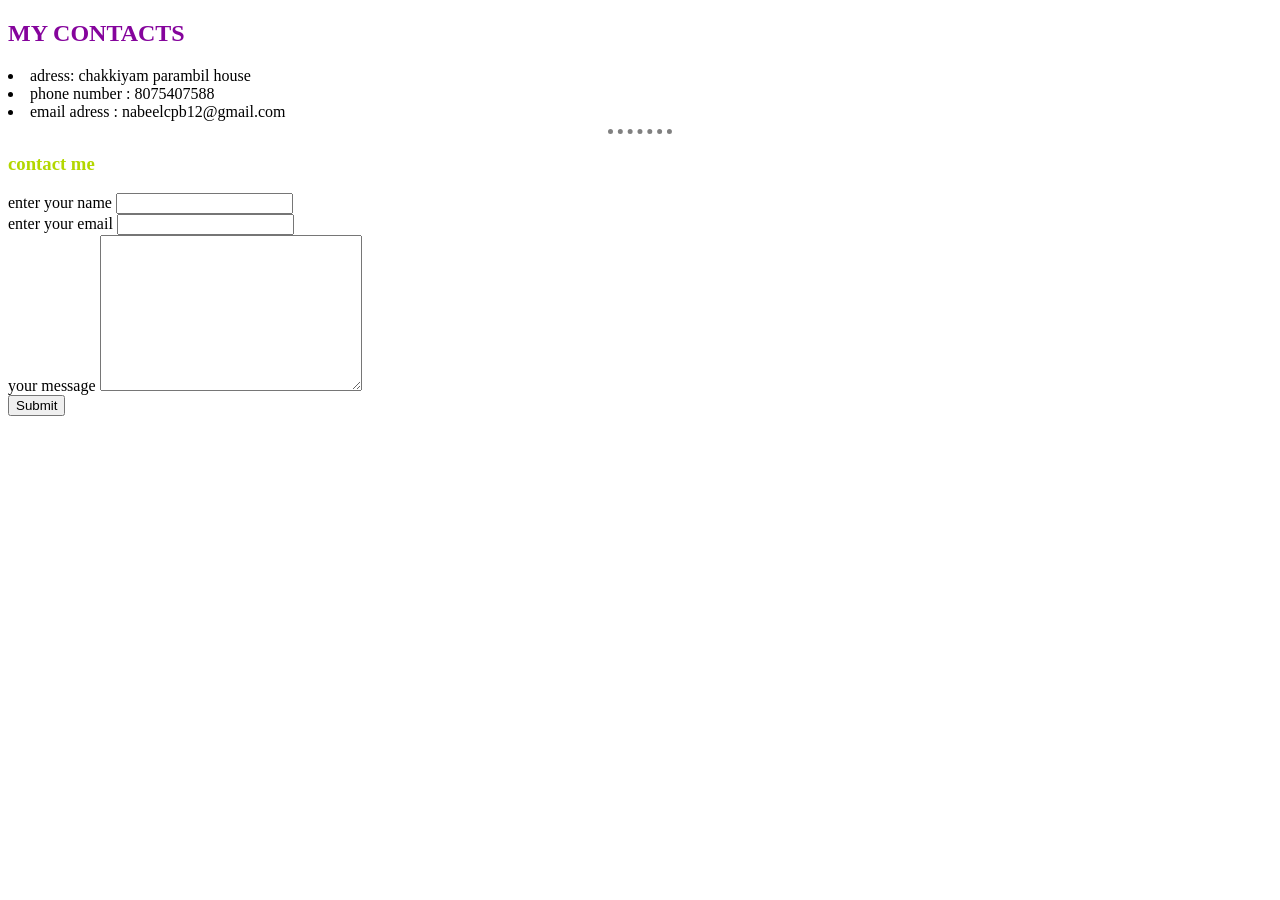
==== contacts.html @ fcd6f0a1 "the first commit" ====
<!DOCTYPE html>
<html lang="en">
<head>
    <meta charset="UTF-8">
    <meta http-equiv="X-UA-Compatible" content="IE=edge">
    <meta name="viewport" content="width=device-width, initial-scale=1.0">
    <title>contacts</title>
    <link rel="stylesheet" href="style.css">
</head>
<body>
    <h2>MY CONTACTS</h2>
    <li>adress: chakkiyam parambil house</li>
    <li>phone number : 8075407588</li>
    <li>email adress : nabeelcpb12@gmail.com</li>
    <hr>

   

<h3>contact me</h3>
    <form action="mailto:nabeelcpb12@gmail.com" method="post"  enctype="text/plain">
        <label for="">enter your name</label>
        <input type="text" name="your name"><br>
        <label for="">enter your email</label>
        <input type="email" name="your email"><br>
        <label for="">your message</label>
        <textarea name="yourmessage" id="" cols="30" rows="10" ></textarea><br>
        <input type="submit">
    </form>

    
    
</body>
</html>
---- style.css ----
hr{
    border-style:dotted none none;
    width: 5%;
    background-color: white;
    border-width: 5px;
    border-color: grey;
}
h1{
    color: #25316D;
}
h2{
    color:#85049c ;
}
h3{
    color:#b3d700 ;
}
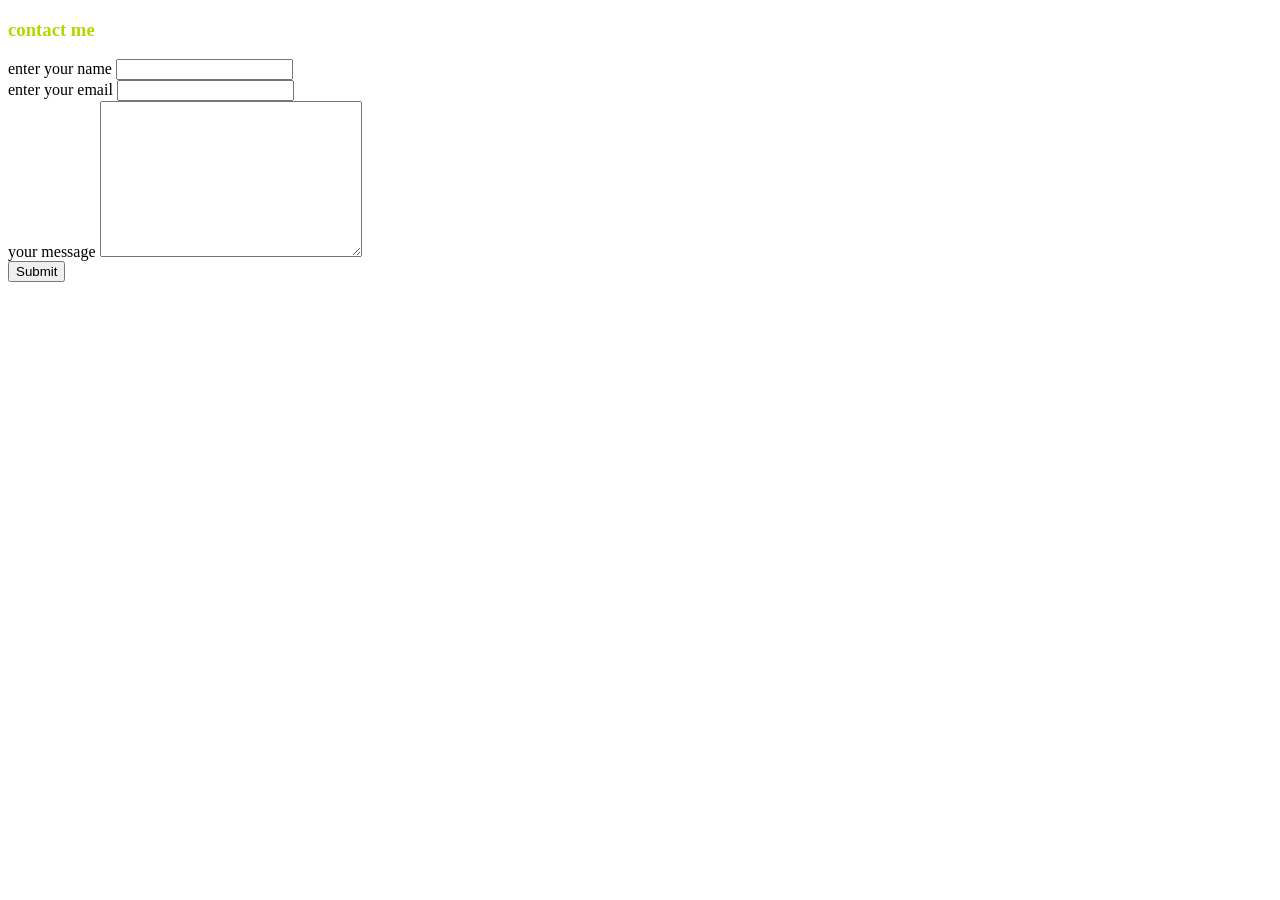
==== commit 30bbbc80: "the second commit" ====
--- a/contacts.html
+++ b/contacts.html
@@ -8,11 +8,7 @@
     <link rel="stylesheet" href="style.css">
 </head>
 <body>
-    <h2>MY CONTACTS</h2>
-    <li>adress: chakkiyam parambil house</li>
-    <li>phone number : 8075407588</li>
-    <li>email adress : nabeelcpb12@gmail.com</li>
-    <hr>
+
 
    
 
